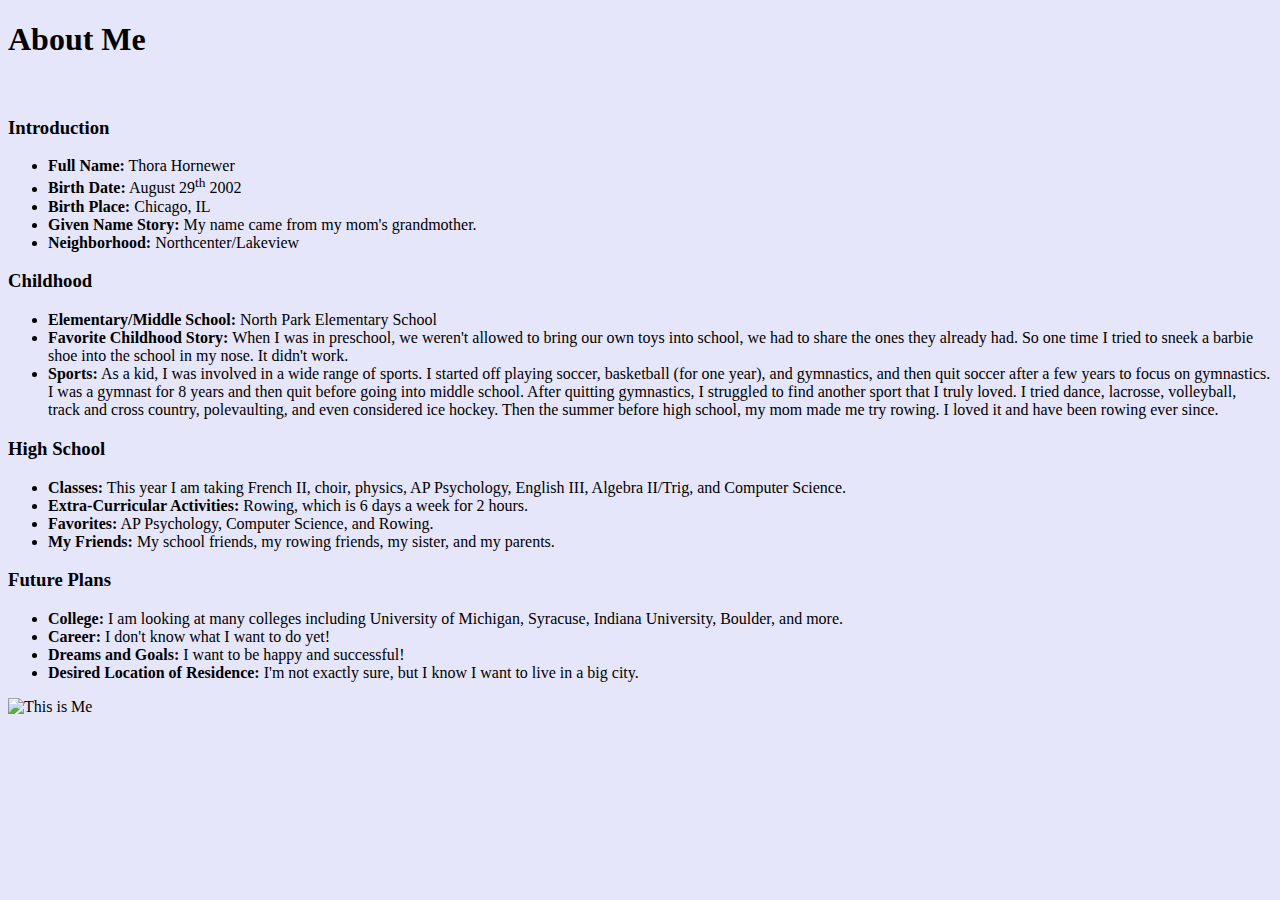
==== About Me/index.html @ 26a2b673 "Update index.html" ====
<!doctype html>
  <html>
    <head>
      <title>About Me</title>
      <meta name="viewport" content="width=device-width">
      <meta name="description" content="this is my favorite website">
      <link rel="stylesheet" href="https://thornewer.github.io/main.css">
    </head>
    
    <h1>About Me</h1>
<br><h3>Introduction</h3>
      <ul>
        <li><strong>Full Name:</strong> Thora Hornewer
        <li><strong>Birth Date:</strong> August 29<sup>th</sup> 2002
        <li><strong>Birth Place:</strong> Chicago, IL
        <li><strong>Given Name Story:</strong> My name came from my mom's grandmother.
        <li><strong>Neighborhood:</strong> Northcenter/Lakeview
      </ul>
    <h3>Childhood</h3>
      <ul>
        <li><strong>Elementary/Middle School:</strong> North Park Elementary School
        <li><strong>Favorite Childhood Story:</strong> When I was in preschool, we weren't allowed to bring our own toys into school, we had to share the ones they already had. So one time I tried to sneek a barbie shoe into the school in my nose. It didn't work.
        <li><strong>Sports:</strong> As a kid, I was involved in a wide range of sports. I started off playing soccer, basketball (for one year), and gymnastics, and then quit soccer after a few years to focus on gymnastics. I was a gymnast for 8 years and then quit before going into middle school. After quitting gymnastics, I struggled to find another sport that I truly loved. I tried dance, lacrosse, volleyball, track and cross country, polevaulting, and even considered ice hockey. Then the summer before high school, my mom made me try rowing. I loved it and have been rowing ever since. 
      </ul>
    <h3>High School</h3>
      <ul>
        <li><strong>Classes:</strong> This year I am taking French II, choir, physics, AP Psychology, English III, Algebra II/Trig, and Computer Science.
        <li><strong>Extra-Curricular Activities:</strong> Rowing, which is 6 days a week for 2 hours. 
        <li><strong>Favorites:</strong> AP Psychology, Computer Science, and Rowing.
        <li><strong>My Friends:</strong> My school friends, my rowing friends, my sister, and my parents.
      </ul>
    <h3>Future Plans</h3>
      <ul>
        <li><strong>College:</strong> I am looking at many colleges including University of Michigan, Syracuse, Indiana University, Boulder, and more. 
        <li><strong>Career:</strong> I don't know what I want to do yet!
        <li><strong>Dreams and Goals:</strong> I want to be happy and successful!
        <li><strong>Desired Location of Residence:</strong> I'm not exactly sure, but I know I want to live in a big city.
      </ul>
<img width="400" alt="This is Me" title="This is Me" src="file:///Users/thorahornewer/Desktop/IMG_6876.jpg">
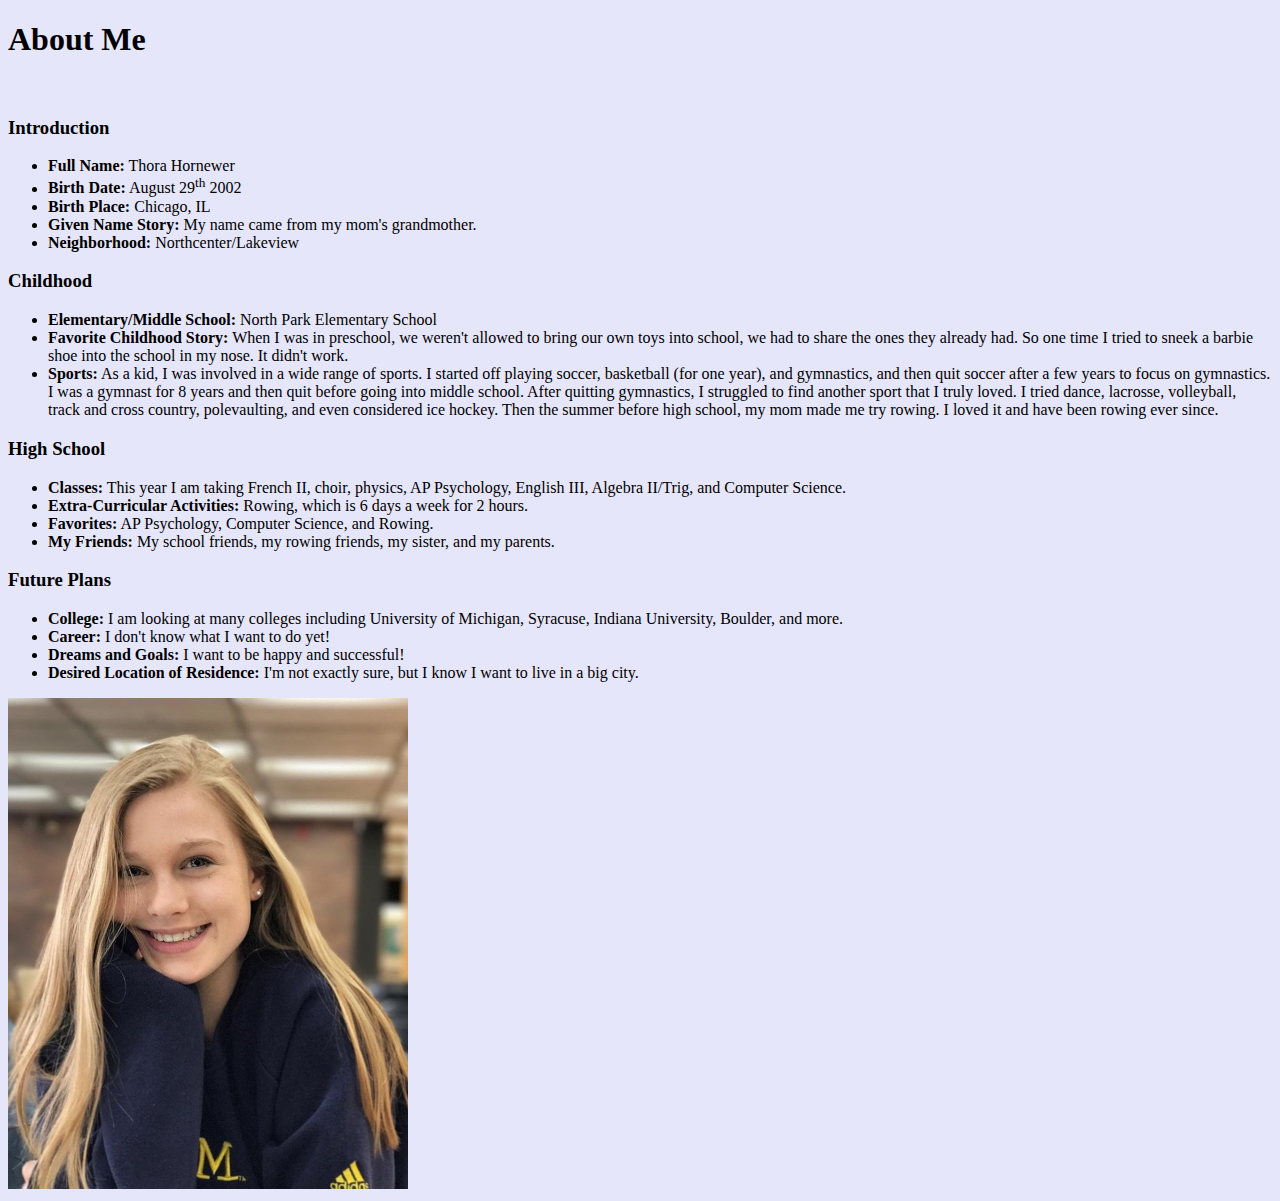
==== commit 9bbd25bb: "Update index.html" ====
--- a/About Me/index.html
+++ b/About Me/index.html
@@ -36,7 +36,7 @@
         <li><strong>Dreams and Goals:</strong> I want to be happy and successful!
         <li><strong>Desired Location of Residence:</strong> I'm not exactly sure, but I know I want to live in a big city.
       </ul>
-<img width="400" alt="This is Me" title="This is Me" src="file:///Users/thorahornewer/Desktop/IMG_6876.jpg">
+<img width="400" alt="This is Me" title="This is Me" src="https://thornewer.github.io/About Me/IMG_6876.jpg">
     
           
           
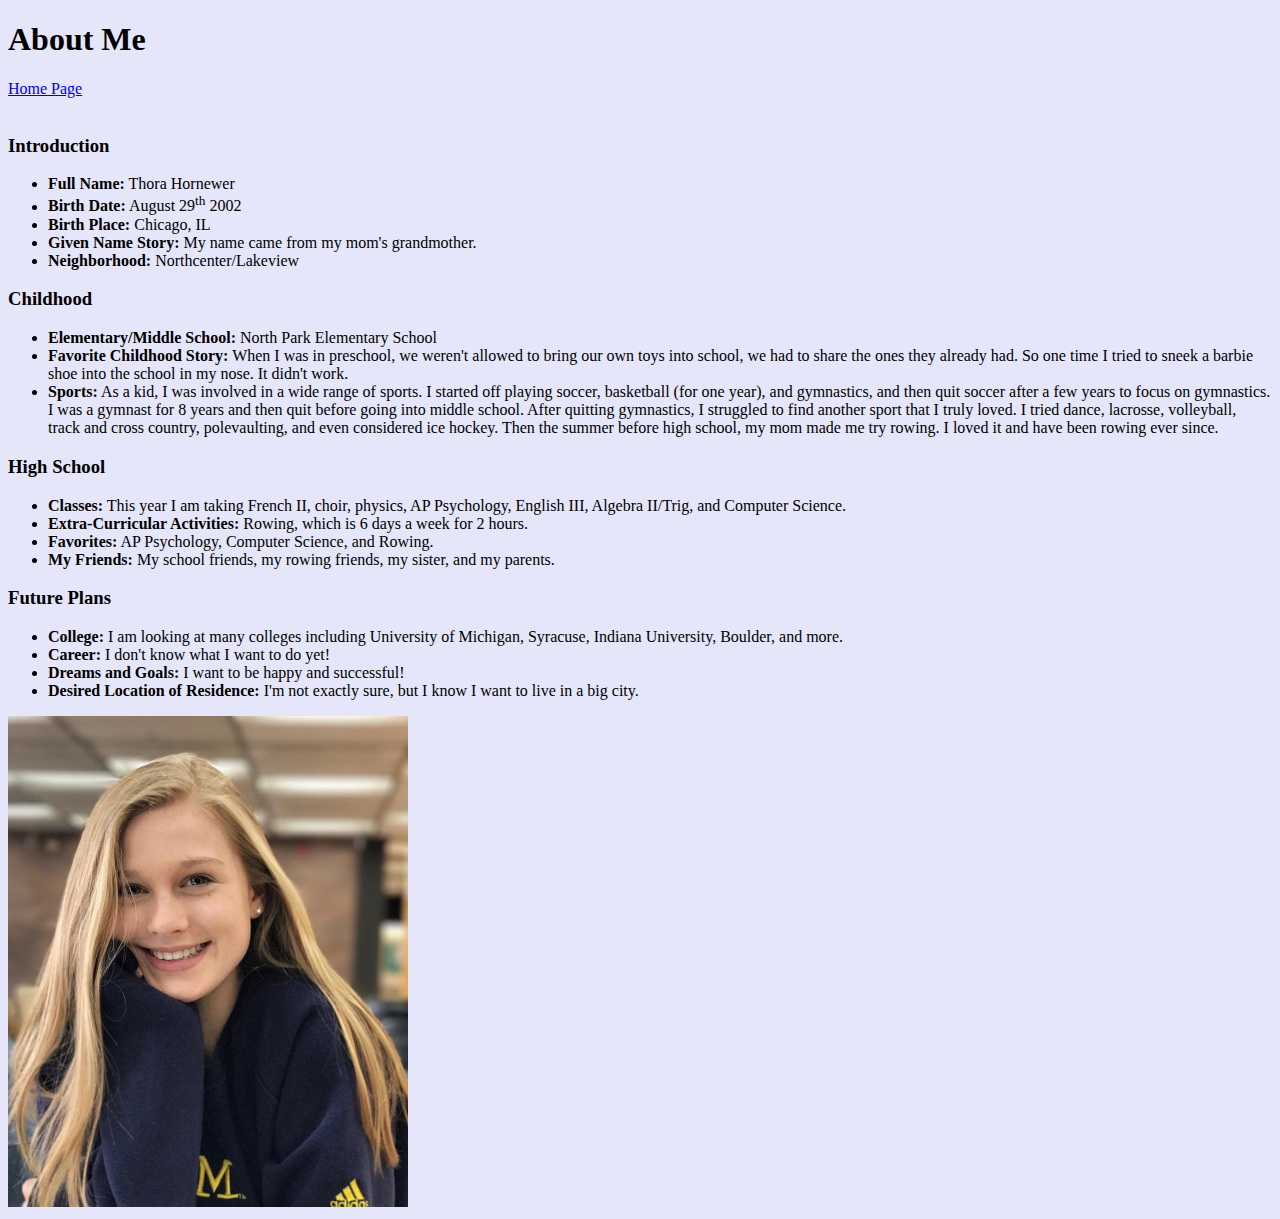
==== commit 91c6d3d1: "Update index.html" ====
--- a/About Me/index.html
+++ b/About Me/index.html
@@ -7,36 +7,43 @@
       <link rel="stylesheet" href="https://thornewer.github.io/main.css">
     </head>
     
-    <h1>About Me</h1>
-<br><h3>Introduction</h3>
+    <header>
+      <h1>About Me</h1>
+      <a href="thornewer.github.io/index.html">Home Page</a>
+    </header>
+    
+    <body>
+      <br>
+      <h3>Introduction</h3>
       <ul>
-        <li><strong>Full Name:</strong> Thora Hornewer
-        <li><strong>Birth Date:</strong> August 29<sup>th</sup> 2002
-        <li><strong>Birth Place:</strong> Chicago, IL
-        <li><strong>Given Name Story:</strong> My name came from my mom's grandmother.
-        <li><strong>Neighborhood:</strong> Northcenter/Lakeview
+      <li><strong>Full Name:</strong> Thora Hornewer
+      <li><strong>Birth Date:</strong> August 29<sup>th</sup> 2002
+      <li><strong>Birth Place:</strong> Chicago, IL
+      <li><strong>Given Name Story:</strong> My name came from my mom's grandmother.
+      <li><strong>Neighborhood:</strong> Northcenter/Lakeview
       </ul>
-    <h3>Childhood</h3>
+      <h3>Childhood</h3>
       <ul>
-        <li><strong>Elementary/Middle School:</strong> North Park Elementary School
-        <li><strong>Favorite Childhood Story:</strong> When I was in preschool, we weren't allowed to bring our own toys into school, we had to share the ones they already had. So one time I tried to sneek a barbie shoe into the school in my nose. It didn't work.
-        <li><strong>Sports:</strong> As a kid, I was involved in a wide range of sports. I started off playing soccer, basketball (for one year), and gymnastics, and then quit soccer after a few years to focus on gymnastics. I was a gymnast for 8 years and then quit before going into middle school. After quitting gymnastics, I struggled to find another sport that I truly loved. I tried dance, lacrosse, volleyball, track and cross country, polevaulting, and even considered ice hockey. Then the summer before high school, my mom made me try rowing. I loved it and have been rowing ever since. 
+      <li><strong>Elementary/Middle School:</strong> North Park Elementary School
+      <li><strong>Favorite Childhood Story:</strong> When I was in preschool, we weren't allowed to bring our own toys into school, we had to share the ones they already had. So one time I tried to sneek a barbie shoe into the school in my nose. It didn't work.
+      <li><strong>Sports:</strong> As a kid, I was involved in a wide range of sports. I started off playing soccer, basketball (for one year), and gymnastics, and then quit soccer after a few years to focus on gymnastics. I was a gymnast for 8 years and then quit before going into middle school. After quitting gymnastics, I struggled to find another sport that I truly loved. I tried dance, lacrosse, volleyball, track and cross country, polevaulting, and even considered ice hockey. Then the summer before high school, my mom made me try rowing. I loved it and have been rowing ever since. 
       </ul>
-    <h3>High School</h3>
+      <h3>High School</h3>
       <ul>
-        <li><strong>Classes:</strong> This year I am taking French II, choir, physics, AP Psychology, English III, Algebra II/Trig, and Computer Science.
-        <li><strong>Extra-Curricular Activities:</strong> Rowing, which is 6 days a week for 2 hours. 
-        <li><strong>Favorites:</strong> AP Psychology, Computer Science, and Rowing.
-        <li><strong>My Friends:</strong> My school friends, my rowing friends, my sister, and my parents.
+      <li><strong>Classes:</strong> This year I am taking French II, choir, physics, AP Psychology, English III, Algebra II/Trig, and Computer Science.
+      <li><strong>Extra-Curricular Activities:</strong> Rowing, which is 6 days a week for 2 hours. 
+      <li><strong>Favorites:</strong> AP Psychology, Computer Science, and Rowing.
+      <li><strong>My Friends:</strong> My school friends, my rowing friends, my sister, and my parents.
       </ul>
-    <h3>Future Plans</h3>
+      <h3>Future Plans</h3>
       <ul>
-        <li><strong>College:</strong> I am looking at many colleges including University of Michigan, Syracuse, Indiana University, Boulder, and more. 
-        <li><strong>Career:</strong> I don't know what I want to do yet!
-        <li><strong>Dreams and Goals:</strong> I want to be happy and successful!
-        <li><strong>Desired Location of Residence:</strong> I'm not exactly sure, but I know I want to live in a big city.
+      <li><strong>College:</strong> I am looking at many colleges including University of Michigan, Syracuse, Indiana University, Boulder, and more. 
+      <li><strong>Career:</strong> I don't know what I want to do yet!
+      <li><strong>Dreams and Goals:</strong> I want to be happy and successful!
+      <li><strong>Desired Location of Residence:</strong> I'm not exactly sure, but I know I want to live in a big city.
       </ul>
-<img width="400" alt="This is Me" title="This is Me" src="https://thornewer.github.io/About Me/IMG_6876.jpg">
+      <img width="400" alt="This is Me" title="This is Me" src="https://thornewer.github.io/About Me/IMG_6876.jpg">
+    <body>
     
           
           
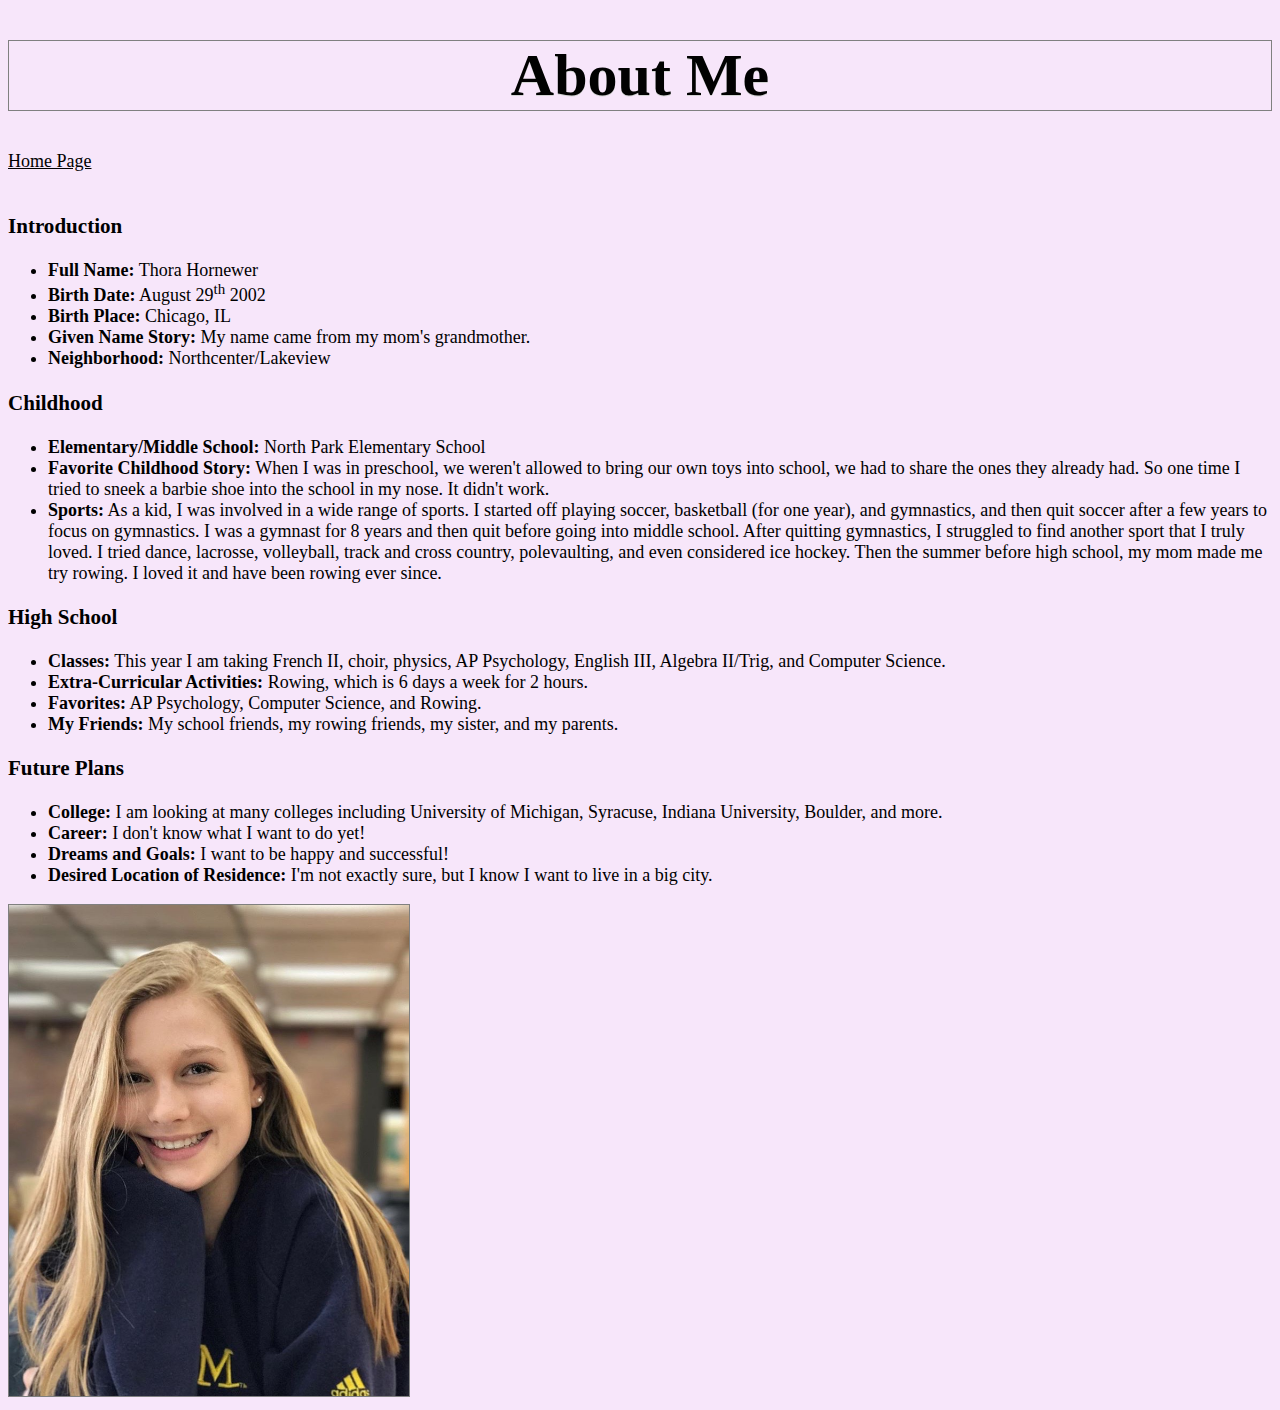
==== commit 2b65f6cd: "Update index.html" ====
--- a/About Me/index.html
+++ b/About Me/index.html
@@ -9,8 +9,9 @@
     
     <header>
       <h1>About Me</h1>
-      <a href="thornewer.github.io/index.html">Home Page</a>
+      <a href="https://thornewer.github.io/index.html">Home Page</a>
     </header>
+    
     
     <body>
       <br>
